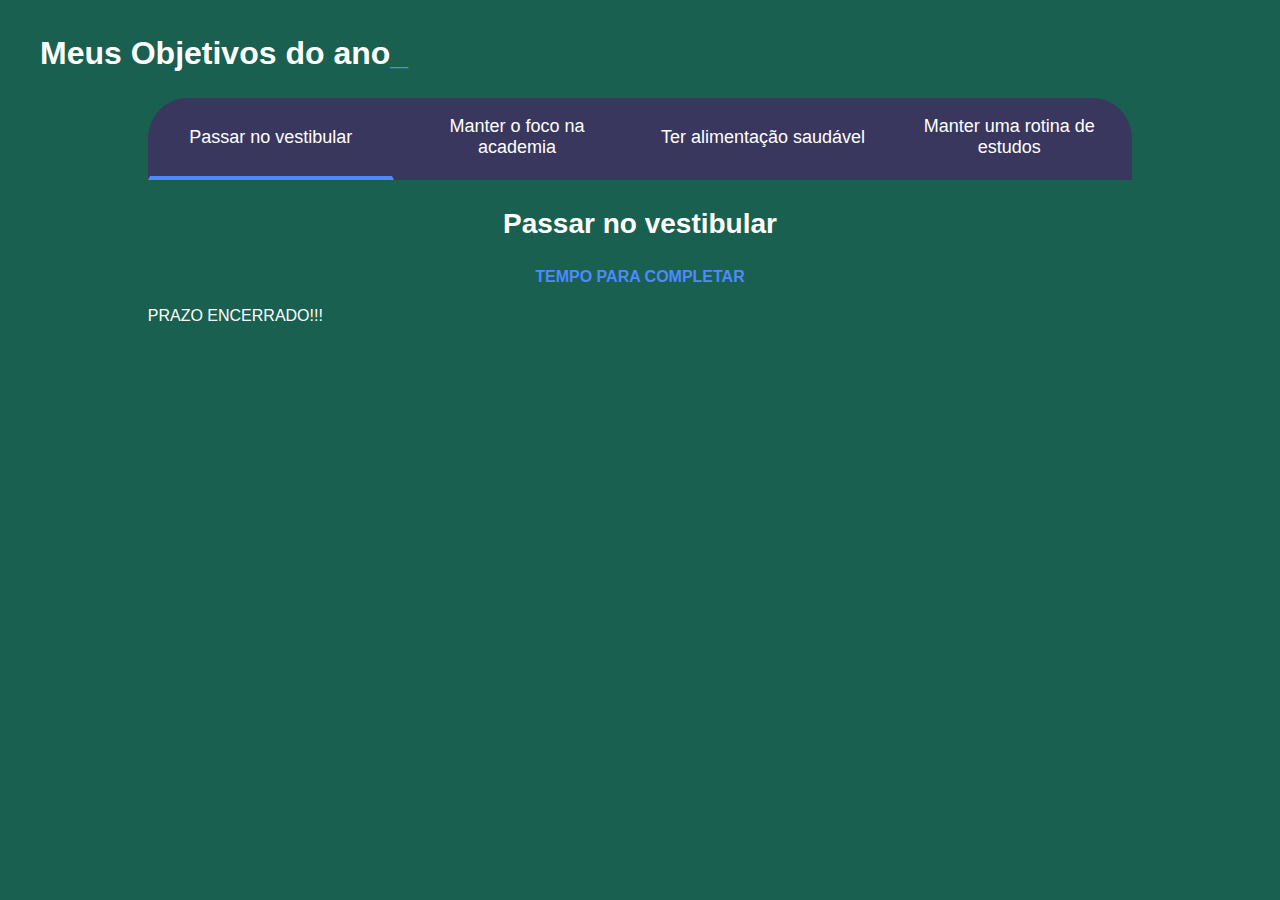
==== metas.html @ 7132b36b "g" ====
<!DOCTYPE html>
<html lang="pt-br">

<head>
    <meta charset="UTF-8">
    <meta name="viewport" content="width=device-width, inicial-scale=1.0">
    <title>Metas 2024</title>
    <link rel="stylesheet" href="style-metas.css">
</head>

<body>
    <section class="conteudo-principal">
        <h2 class="titulo-principal">Meus Objetivos do ano<span>_</span></h2>
        
        <div class="conteudo">
        <div class="botoes">
            <button class="botao ativo">Passar no vestibular</button>
            <button class="botao">Manter o foco na academia</button>
            <button class="botao">Ter alimentação saudável</button>
            <button class="botao">Manter uma rotina de estudos</button>
        </div>
    
    <div class="abas-texto">
            <h3 class="aba-conteudo-titulo-principal">Passar no vestibular</h3>
            <h4 class="aba-conteudo-titulo-secundario">Tempo para completar</h4>
            <div class="contador"></div>
        </div>

        <div class="aba-conteudo">
            <h3 class="aba-conteudo-titulo-principal">Manter o foco na academia</h3>
            <h4 class="aba-conteudo-titulo-secundario">Tempo para completar</h4>
            <div class="contador"></div>
        </div>

        <div class="aba-conteudo">
            <h3 class="aba-conteudo-titulo-principal">Ter alimentação saudável</h3>
            <h4 class="aba-conteudo-titulo-secundario">Tempo para completar</h4>
            <div class="contador"></div>
        </div>

        <div class="aba-conteudo">
            <h3 class="aba-conteudo-titulo-principal">Manter uma rotina de estudos</h3>
            <h4 class="aba-conteudo-titulo-secundario">Tempo para completar</h4>
            <div class="contador"></div>

        </div>
    </div>
 </div>
    <script src="main.js"></script>
    </section>

</body>

</html>
---- style-metas.css ----
:root {
    --cor-de-fundo:#196050;
    --azul: #4e89ff;
    --branco: #FFFFFF;
    --botao-ativo: #3A375E;
    --botao-inativo: #3A375E;
    --texto-fundo: #08080a75;
}

body {
    background-color: var(--cor-de-fundo);
    color: var(--branco);
    font-family: 'Chakra Petch', sans-serif;
}

.conteudo-principal {
    display: flex;
    flex-direction: column;
    justify-content: center;
    align-items: center;
    max-width: 1200px;
    width: 100%;
    margin: 0 auto;
}

.titulo-principal {
    text-align: left;
    width: 100%;
    font-size: 32px
}

.titulo-principal span {
    color: var(--azul);
}

.botao {
    font-family: "Chakra Petch", sans-serif;
    background-color: var(--botao-inativo);
    color: var(--branco);
    display: flex;
    justify-content: center;
    padding: 1em;
    font-size: 18px;
    align-items: center;
    width: 100%;

    border-bottom: 4px solid var(--botao-inativo);
    border-left: 2px solid var(--botao-ativo);
    border-right: 2px solid var(--botao-ativo);
    border-top: none;

}

.botoes {
    display: block;
}

/*Aula 03*/
.ativo {
    background-color: var(--botao-ativo);
    border-bottom: 4px solid var(--azul);
}

@media screen and (min-width:768px) {
    .botoes {
        display: flex;
    }

    .botao:first-child {
        border-radius: 40px 40px 0 0;
    }

    @media screen and (min-width: 768px) {
        .botoes {
            display: flex;
        }

        .botao:first-child {
            border-radius: 40px 0 0 0;
        }

        .botao:last-child {
            border-radius: 0 40px 0 0;
        }
    }
}

.abas-textos {
    background-color: var(--texto-fundo);
    padding: 40px;
    border-radius: 0 0 40px 40px;
}

.aba-conteudo.ativo {
    display: block;
}

.aba-conteudo {
    display: none;
}

.aba-conteudo-titulo-principal {
    font-size: 28px;
    text-align: center;
}

.aba-conteudo-titulo-secundario {
    text-align: center;
    color: var(--azul);
    text-transform: uppercase;
}
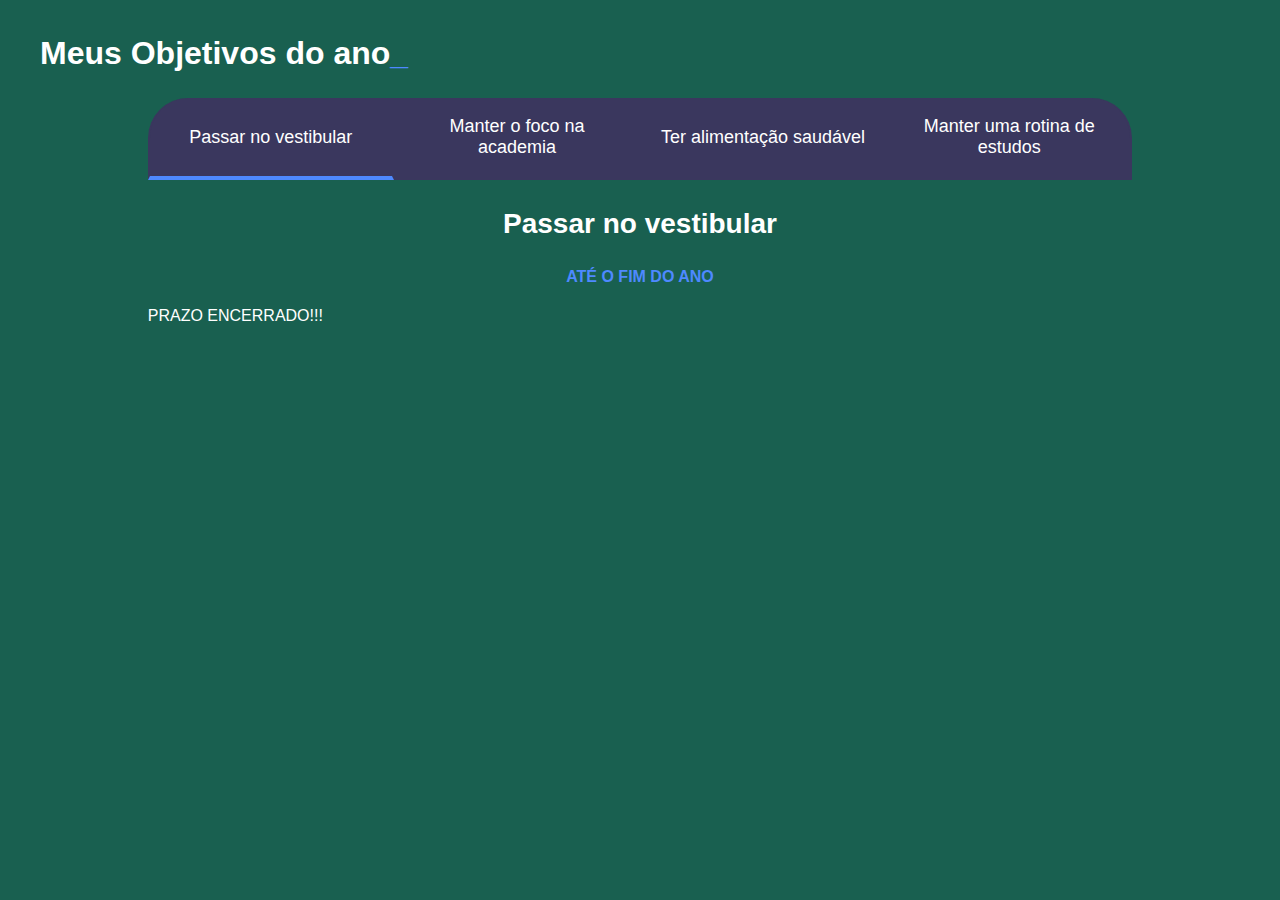
==== commit 7c576902: "ffd" ====
--- a/metas.html
+++ b/metas.html
@@ -11,42 +11,42 @@
 <body>
     <section class="conteudo-principal">
         <h2 class="titulo-principal">Meus Objetivos do ano<span>_</span></h2>
-        
+
         <div class="conteudo">
-        <div class="botoes">
-            <button class="botao ativo">Passar no vestibular</button>
-            <button class="botao">Manter o foco na academia</button>
-            <button class="botao">Ter alimentação saudável</button>
-            <button class="botao">Manter uma rotina de estudos</button>
+            <div class="botoes">
+                <button class="botao ativo">Passar no vestibular</button>
+                <button class="botao">Manter o foco na academia</button>
+                <button class="botao">Ter alimentação saudável</button>
+                <button class="botao">Manter uma rotina de estudos</button>
+            </div>
+
+            <div class="abas-texto">
+                <h3 class="aba-conteudo-titulo-principal">Passar no vestibular</h3>
+                <h4 class="aba-conteudo-titulo-secundario">Até o fim do ano</h4>
+                <div class="contador"></div>
+            </div>
+
+            <div class="aba-conteudo">
+                <h3 class="aba-conteudo-titulo-principal">Manter o foco na academia</h3>
+                <h4 class="aba-conteudo-titulo-secundario">Entre 1 a 2 anos</h4>
+                <div class="contador"></div>
+            </div>
+
+            <div class="aba-conteudo">
+                <h3 class="aba-conteudo-titulo-principal">Ter alimentação saudável</h3>
+                <h4 class="aba-conteudo-titulo-secundario">aaa</h4>
+                <div class="contador"></div>
+            </div>
+
+            <div class="aba-conteudo">
+                <h3 class="aba-conteudo-titulo-principal">Manter uma rotina de estudos</h3>
+                <h4 class="aba-conteudo-titulo-secundario">Tempo para completar</h4>
+                <div class="contador"></div>
+
+            </div>
         </div>
-    
-    <div class="abas-texto">
-            <h3 class="aba-conteudo-titulo-principal">Passar no vestibular</h3>
-            <h4 class="aba-conteudo-titulo-secundario">Tempo para completar</h4>
-            <div class="contador"></div>
         </div>
-
-        <div class="aba-conteudo">
-            <h3 class="aba-conteudo-titulo-principal">Manter o foco na academia</h3>
-            <h4 class="aba-conteudo-titulo-secundario">Tempo para completar</h4>
-            <div class="contador"></div>
-        </div>
-
-        <div class="aba-conteudo">
-            <h3 class="aba-conteudo-titulo-principal">Ter alimentação saudável</h3>
-            <h4 class="aba-conteudo-titulo-secundario">Tempo para completar</h4>
-            <div class="contador"></div>
-        </div>
-
-        <div class="aba-conteudo">
-            <h3 class="aba-conteudo-titulo-principal">Manter uma rotina de estudos</h3>
-            <h4 class="aba-conteudo-titulo-secundario">Tempo para completar</h4>
-            <div class="contador"></div>
-
-        </div>
-    </div>
- </div>
-    <script src="main.js"></script>
+        <script src="main.js"></script>
     </section>
 
 </body>
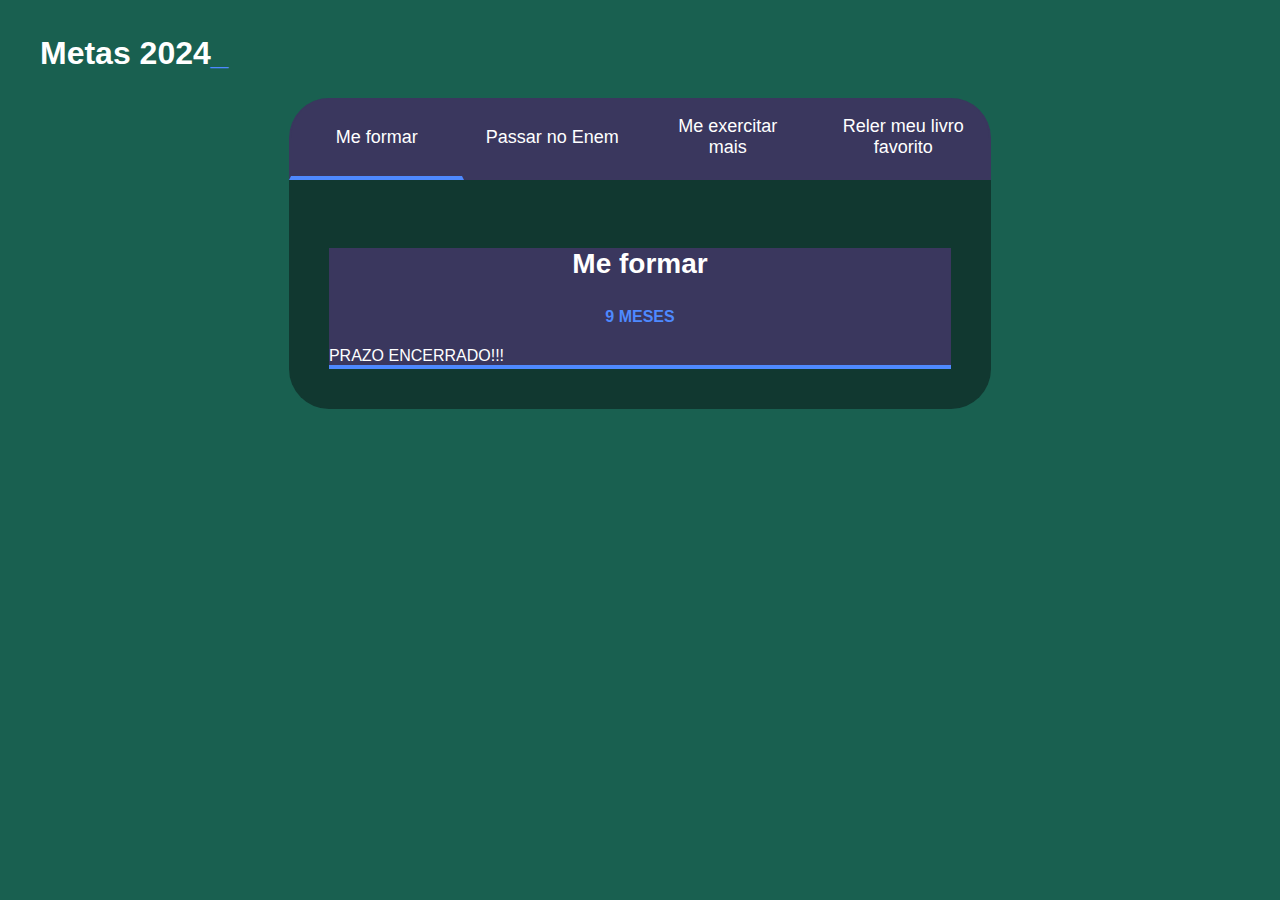
==== commit 961906e9: "xxxxxxxxxx" ====
--- a/metas.html
+++ b/metas.html
@@ -3,52 +3,53 @@
 
 <head>
     <meta charset="UTF-8">
-    <meta name="viewport" content="width=device-width, inicial-scale=1.0">
+    <meta name="viewport" content="width=device-width, inicial-scale = 1.0">
     <title>Metas 2024</title>
     <link rel="stylesheet" href="style-metas.css">
 </head>
 
 <body>
     <section class="conteudo-principal">
-        <h2 class="titulo-principal">Meus Objetivos do ano<span>_</span></h2>
+        <h2 class="titulo-principal">Metas 2024<span>_</span></h2>
 
         <div class="conteudo">
             <div class="botoes">
-                <button class="botao ativo">Passar no vestibular</button>
-                <button class="botao">Manter o foco na academia</button>
-                <button class="botao">Ter alimentação saudável</button>
-                <button class="botao">Manter uma rotina de estudos</button>
+                <button class="botao ativo">Me formar</button>
+                <button class="botao">Passar no Enem</button>
+                <button class="botao">Me exercitar mais</button>
+                <button class="botao">Reler meu livro favorito</button>
             </div>
 
-            <div class="abas-texto">
-                <h3 class="aba-conteudo-titulo-principal">Passar no vestibular</h3>
-                <h4 class="aba-conteudo-titulo-secundario">Até o fim do ano</h4>
-                <div class="contador"></div>
-            </div>
 
-            <div class="aba-conteudo">
-                <h3 class="aba-conteudo-titulo-principal">Manter o foco na academia</h3>
-                <h4 class="aba-conteudo-titulo-secundario">Entre 1 a 2 anos</h4>
-                <div class="contador"></div>
-            </div>
+            <div class="abas-textos">
+                <div class="aba-conteudo ativo">
+                    <h3 class="aba-conteudo-titulo-principal">Me formar</h3>
+                    <h4 class="aba-conteudo-titulo-secundario">9 Meses</h4>
+                    <div class="contador"></div>
+                </div>
 
-            <div class="aba-conteudo">
-                <h3 class="aba-conteudo-titulo-principal">Ter alimentação saudável</h3>
-                <h4 class="aba-conteudo-titulo-secundario">aaa</h4>
-                <div class="contador"></div>
-            </div>
+                <div class="aba-conteudo">
+                    <h3 class="aba-conteudo-titulo-principal">Passar no Vestibular</h3>
+                    <h4 class="aba-conteudo-titulo-secundario">9 Meses</h4>
+                    <div class="contador"></div>
+                </div>
 
-            <div class="aba-conteudo">
-                <h3 class="aba-conteudo-titulo-principal">Manter uma rotina de estudos</h3>
-                <h4 class="aba-conteudo-titulo-secundario">Tempo para completar</h4>
-                <div class="contador"></div>
+                <div class="aba-conteudo">
+                    <h3 class="aba-conteudo-titulo-principal">Receber alta da Psicologa</h3>
+                    <h4 class="aba-conteudo-titulo-secundario">Até o fim do ano</h4>
+                    <div class="contador"></div>
+                </div>
 
+                <div class="aba-conteudo">
+                    <h3 class="aba-conteudo-titulo-principal">Melhorar do meu T.A <h3>
+                    <h4 class="aba-conteudo-titulo-secundario">Entre 2 a 3 anos</h4>
+                    <div class="contador"></div>
+                </div>
             </div>
         </div>
-        </div>
+
         <script src="main.js"></script>
     </section>
-
 </body>
 
 </html>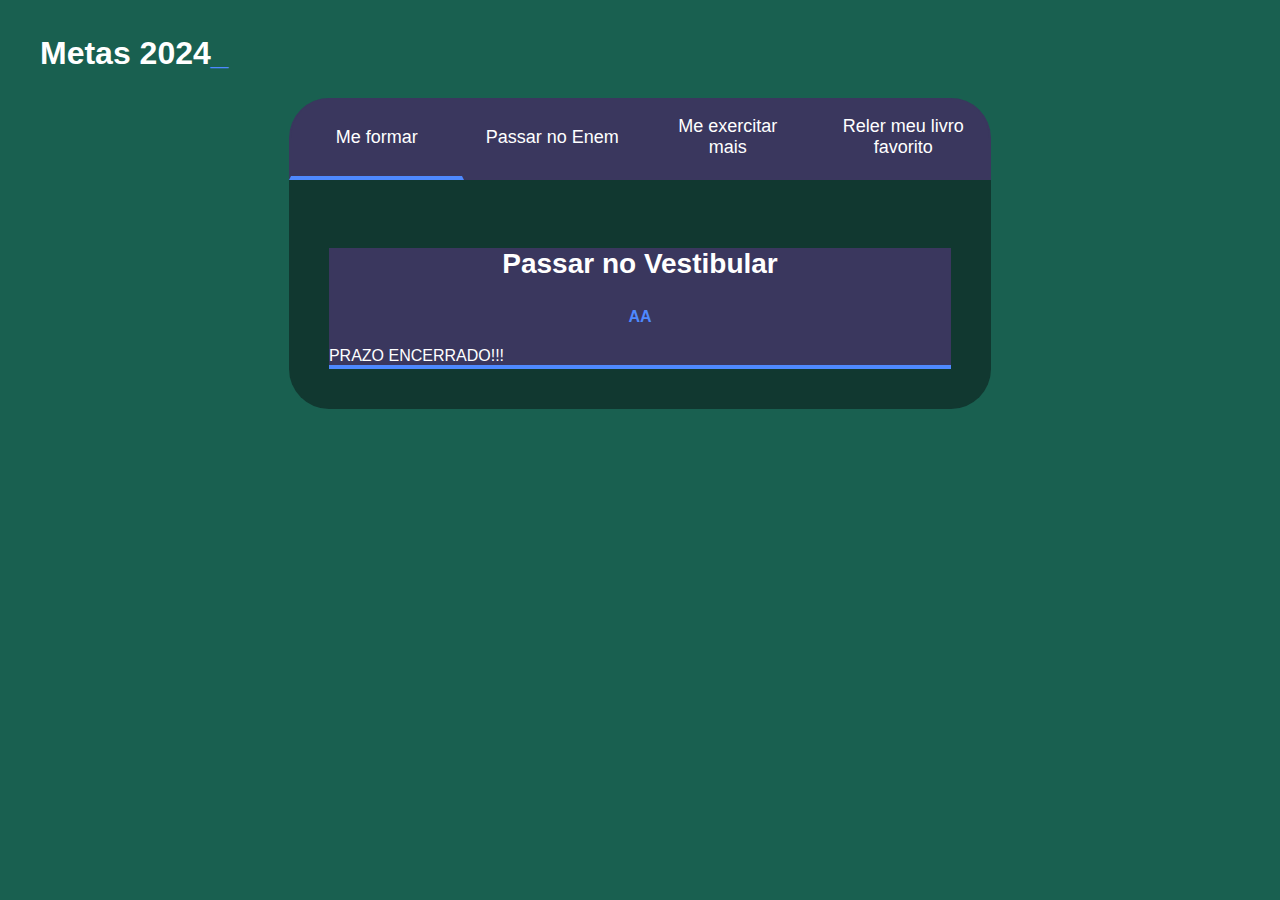
==== commit fe00a28c: "gg" ====
--- a/metas.html
+++ b/metas.html
@@ -23,26 +23,26 @@
 
             <div class="abas-textos">
                 <div class="aba-conteudo ativo">
-                    <h3 class="aba-conteudo-titulo-principal">Me formar</h3>
-                    <h4 class="aba-conteudo-titulo-secundario">9 Meses</h4>
+                    <h3 class="aba-conteudo-titulo-principal"> Passar no Vestibular</h3>
+                    <h4 class="aba-conteudo-titulo-secundario">aa</h4>
                     <div class="contador"></div>
                 </div>
 
                 <div class="aba-conteudo">
-                    <h3 class="aba-conteudo-titulo-principal">Passar no Vestibular</h3>
-                    <h4 class="aba-conteudo-titulo-secundario">9 Meses</h4>
+                    <h3 class="aba-conteudo-titulo-principal">Ter alimentação saudável</h3>
+                    <h4 class="aba-conteudo-titulo-secundario">aa</h4>
                     <div class="contador"></div>
                 </div>
 
                 <div class="aba-conteudo">
-                    <h3 class="aba-conteudo-titulo-principal">Receber alta da Psicologa</h3>
-                    <h4 class="aba-conteudo-titulo-secundario">Até o fim do ano</h4>
+                    <h3 class="aba-conteudo-titulo-principal">Manter o foco na academia</h3>
+                    <h4 class="aba-conteudo-titulo-secundario">aa</h4>
                     <div class="contador"></div>
                 </div>
 
                 <div class="aba-conteudo">
-                    <h3 class="aba-conteudo-titulo-principal">Melhorar do meu T.A <h3>
-                    <h4 class="aba-conteudo-titulo-secundario">Entre 2 a 3 anos</h4>
+                    <h3 class="aba-conteudo-titulo-principal">Manter uma rotina de estudos <h3>
+                    <h4 class="aba-conteudo-titulo-secundario">aa</h4>
                     <div class="contador"></div>
                 </div>
             </div>
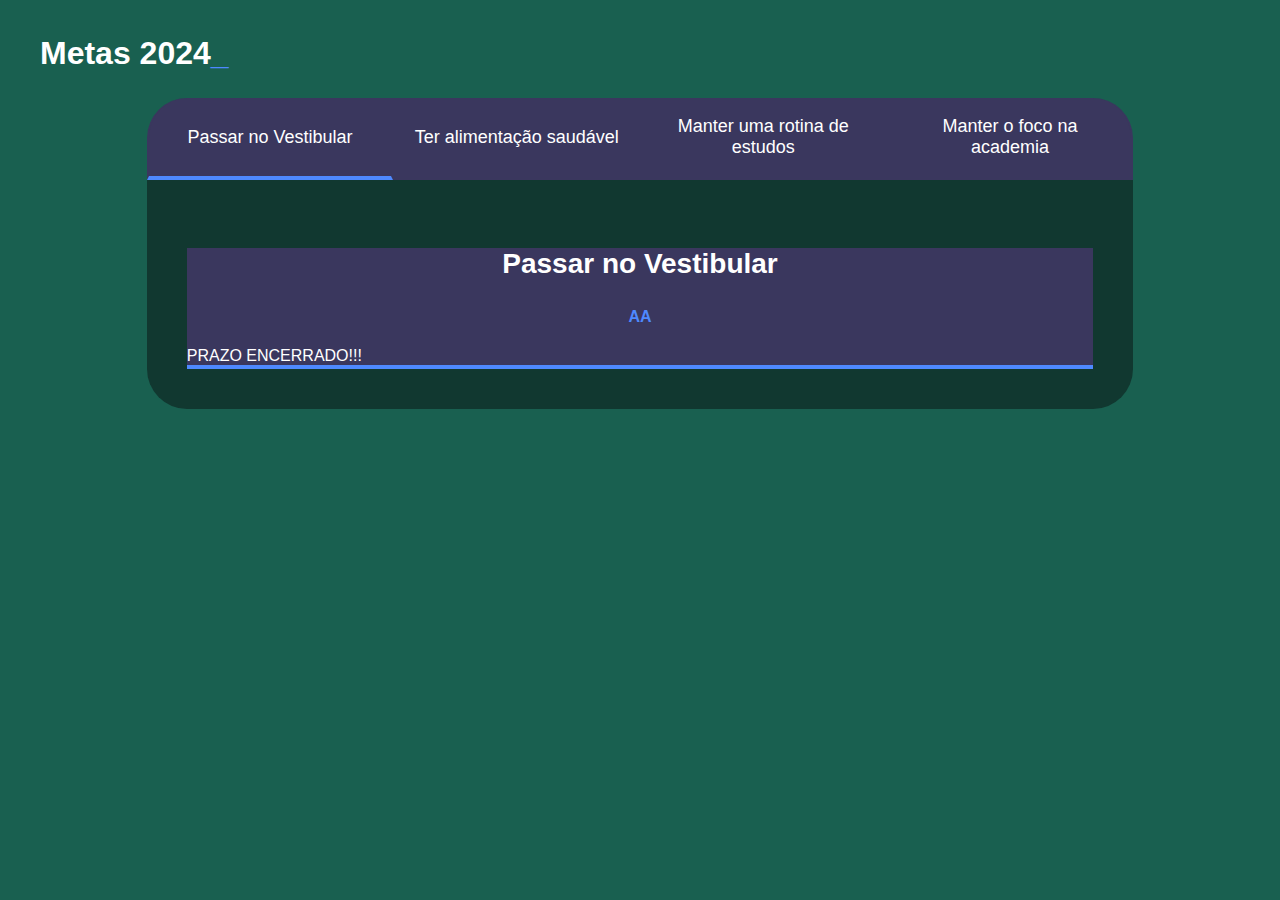
==== commit 6b2fb9c3: "sss" ====
--- a/metas.html
+++ b/metas.html
@@ -14,10 +14,10 @@
 
         <div class="conteudo">
             <div class="botoes">
-                <button class="botao ativo">Me formar</button>
-                <button class="botao">Passar no Enem</button>
-                <button class="botao">Me exercitar mais</button>
-                <button class="botao">Reler meu livro favorito</button>
+                <button class="botao ativo">Passar no Vestibular</button>
+                <button class="botao">Ter alimentação saudável</button>
+                <button class="botao">Manter uma rotina de estudos</button>
+                <button class="botao">Manter o foco na academia</button>
             </div>
 
 
@@ -35,13 +35,13 @@
                 </div>
 
                 <div class="aba-conteudo">
-                    <h3 class="aba-conteudo-titulo-principal">Manter o foco na academia</h3>
+                    <h3 class="aba-conteudo-titulo-principal">Manter uma rotina de estudos</h3>
                     <h4 class="aba-conteudo-titulo-secundario">aa</h4>
                     <div class="contador"></div>
                 </div>
 
                 <div class="aba-conteudo">
-                    <h3 class="aba-conteudo-titulo-principal">Manter uma rotina de estudos <h3>
+                    <h3 class="aba-conteudo-titulo-principal">Manter o foco na academia <h3>
                     <h4 class="aba-conteudo-titulo-secundario">aa</h4>
                     <div class="contador"></div>
                 </div>
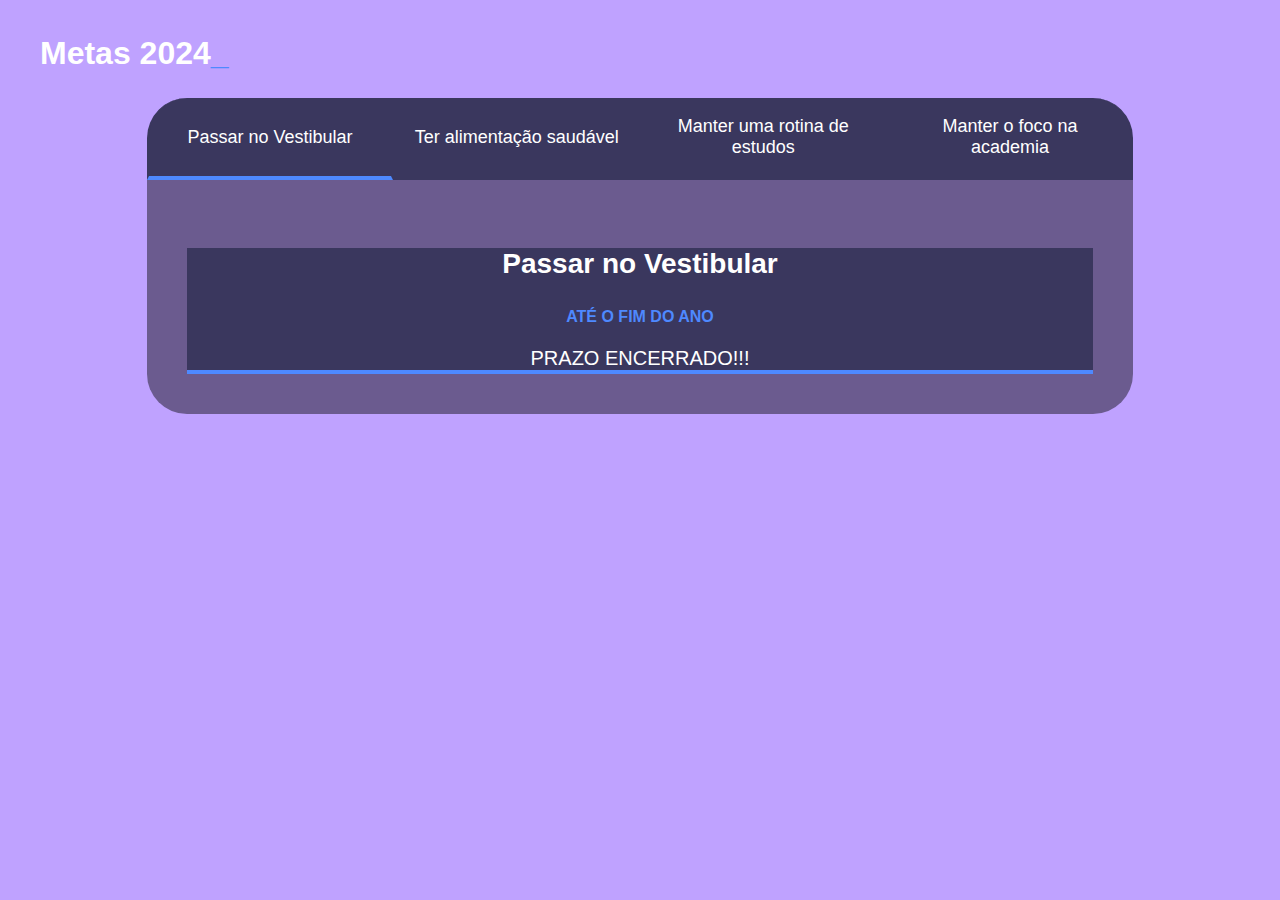
==== commit c7634366: "ok" ====
--- a/metas.html
+++ b/metas.html
@@ -24,25 +24,25 @@
             <div class="abas-textos">
                 <div class="aba-conteudo ativo">
                     <h3 class="aba-conteudo-titulo-principal"> Passar no Vestibular</h3>
-                    <h4 class="aba-conteudo-titulo-secundario">aa</h4>
+                    <h4 class="aba-conteudo-titulo-secundario">Até o fim do ano</h4>
                     <div class="contador"></div>
                 </div>
 
                 <div class="aba-conteudo">
                     <h3 class="aba-conteudo-titulo-principal">Ter alimentação saudável</h3>
-                    <h4 class="aba-conteudo-titulo-secundario">aa</h4>
+                    <h4 class="aba-conteudo-titulo-secundario">Até o fim do ano</h4>
                     <div class="contador"></div>
                 </div>
 
                 <div class="aba-conteudo">
                     <h3 class="aba-conteudo-titulo-principal">Manter uma rotina de estudos</h3>
-                    <h4 class="aba-conteudo-titulo-secundario">aa</h4>
+                    <h4 class="aba-conteudo-titulo-secundario">Até o fim do ano</h4>
                     <div class="contador"></div>
                 </div>
 
                 <div class="aba-conteudo">
                     <h3 class="aba-conteudo-titulo-principal">Manter o foco na academia <h3>
-                    <h4 class="aba-conteudo-titulo-secundario">aa</h4>
+                    <h4 class="aba-conteudo-titulo-secundario">Até o fim do ano</h4>
                     <div class="contador"></div>
                 </div>
             </div>
--- a/style-metas.css
+++ b/style-metas.css
@@ -1,5 +1,5 @@
 :root {
-    --cor-de-fundo:#196050;
+    --cor-de-fundo:#ab85ffc3;
     --azul: #4e89ff;
     --branco: #FFFFFF;
     --botao-ativo: #3A375E;
@@ -108,4 +108,9 @@
     text-align: center;
     color: var(--azul);
     text-transform: uppercase;
+}
+
+.contador{
+    font-size: 20px;
+    text-align: center;
 }